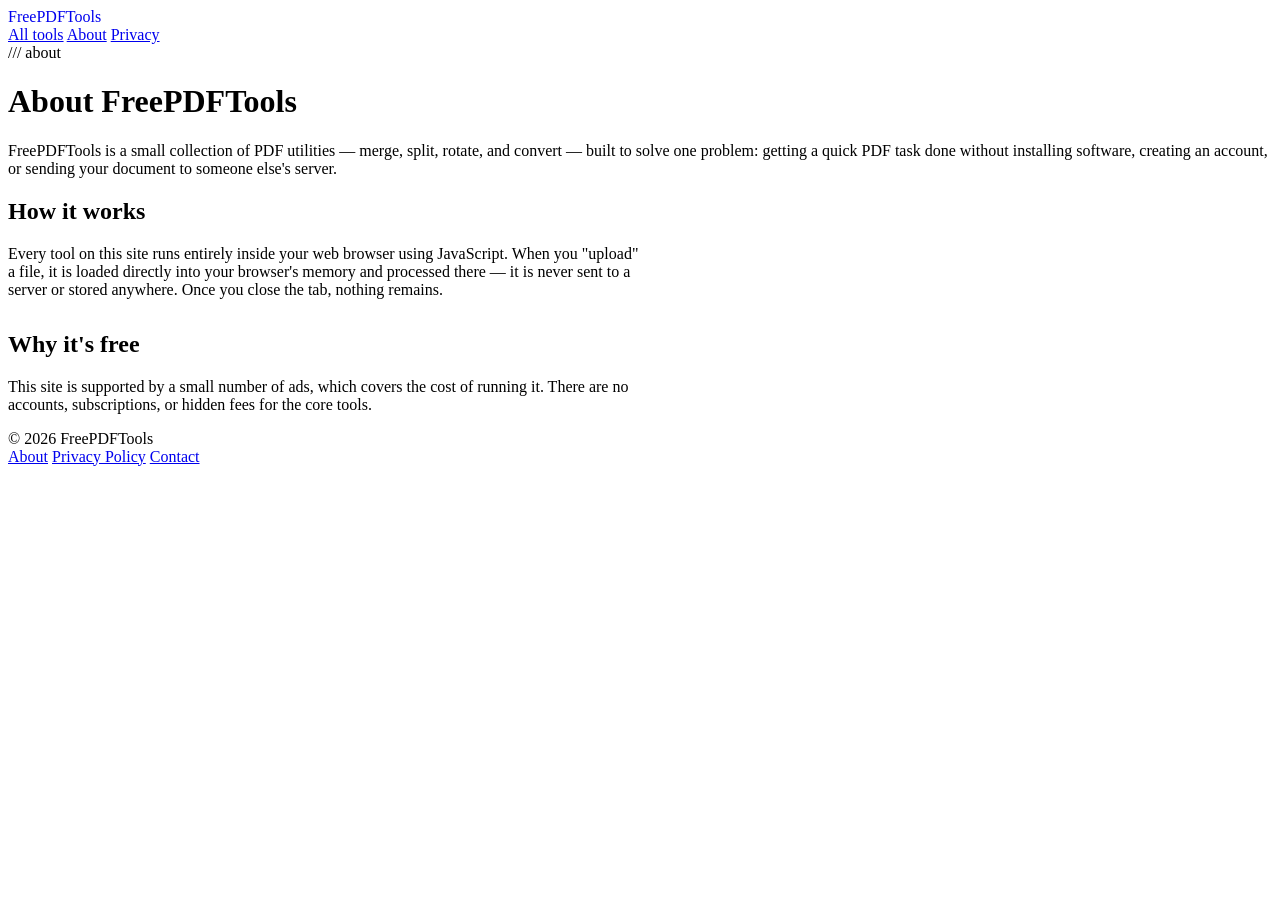
==== about.html @ c8ea1bb5 "Add files via upload" ====
<!DOCTYPE html>
<html lang="en">
<head>
<meta charset="UTF-8">
<meta name="viewport" content="width=device-width, initial-scale=1.0">
<title>About FreePDFTools</title>
<meta name="description" content="FreePDFTools is a free set of browser-based PDF tools — merge, split, rotate and convert files without uploading them to a server.">
<link rel="stylesheet" href="css/style.css">
</head>
<body>

<header class="site-header">
  <div class="shell">
    <a href="index.html" class="brand" style="text-decoration:none;">
      <span class="mark"></span>
      <span>Free<span class="free">PDF</span>Tools</span>
    </a>
    <nav class="top-nav">
      <a href="index.html">All tools</a>
      <a href="about.html">About</a>
      <a href="privacy.html">Privacy</a>
    </nav>
  </div>
</header>

<main class="shell">
  <div class="tool-page-head">
    <div class="eyebrow">/// about</div>
    <h1>About FreePDFTools</h1>
    <p>FreePDFTools is a small collection of PDF utilities — merge, split, rotate, and convert — built to solve one problem: getting a quick PDF task done without installing software, creating an account, or sending your document to someone else's server.</p>
  </div>

  <div class="guide" style="border-top:none; padding-top:0;">
    <h2>How it works</h2>
    <p style="color:var(--ink-soft); max-width:640px;">Every tool on this site runs entirely inside your web browser using JavaScript. When you "upload" a file, it is loaded directly into your browser's memory and processed there — it is never sent to a server or stored anywhere. Once you close the tab, nothing remains.</p>

    <h2 style="margin-top:32px;">Why it's free</h2>
    <p style="color:var(--ink-soft); max-width:640px;">This site is supported by a small number of ads, which covers the cost of running it. There are no accounts, subscriptions, or hidden fees for the core tools.</p>
  </div>
</main>

<footer class="site-footer">
  <div class="shell">
    <span>&copy; 2026 FreePDFTools</span>
    <div>
      <a href="about.html">About</a>
      <a href="privacy.html">Privacy Policy</a>
      <a href="contact.html">Contact</a>
    </div>
  </div>
</footer>

</body>
</html>
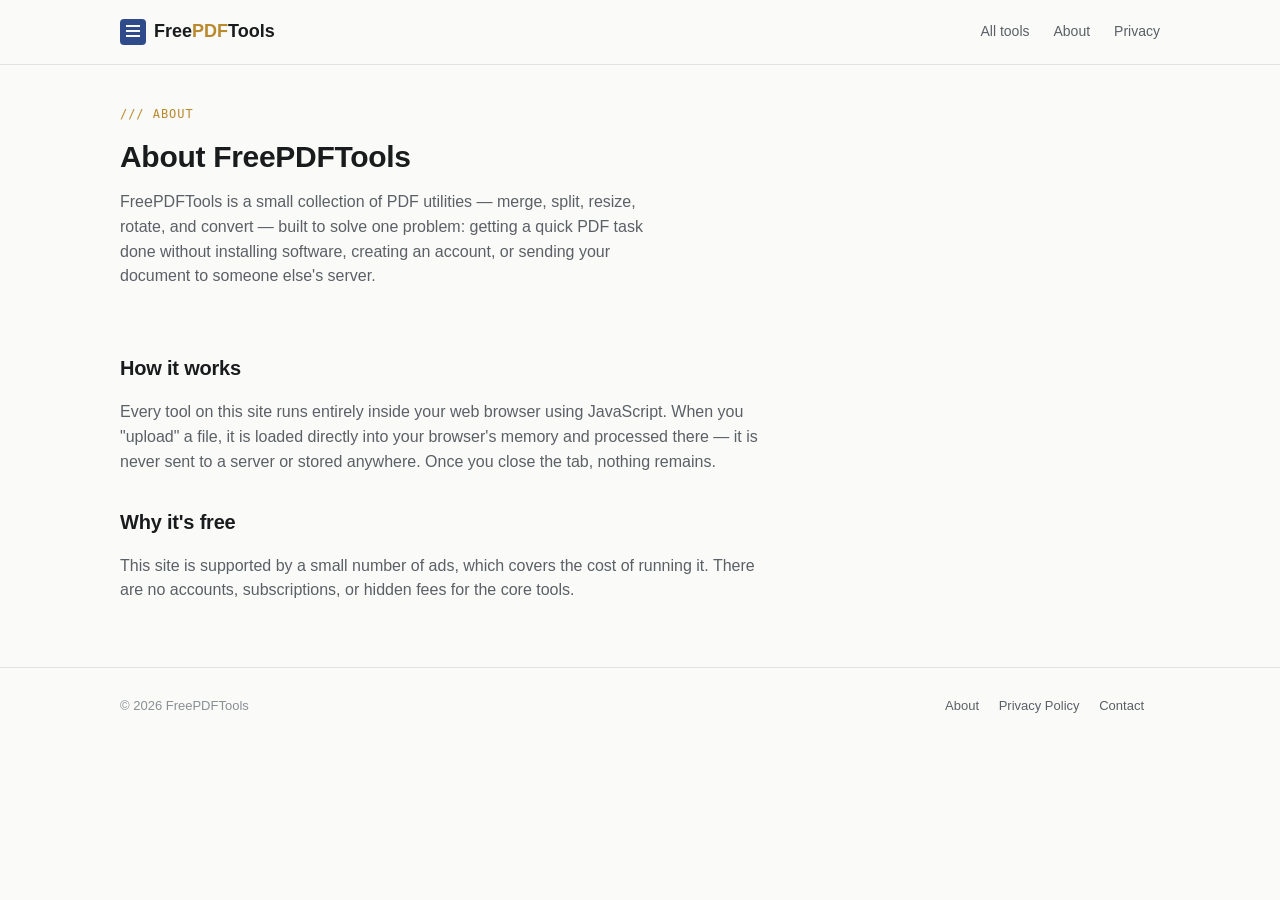
==== commit 987a84f6: "about.html" ====
--- a/about.html
+++ b/about.html
@@ -4,8 +4,8 @@
 <meta charset="UTF-8">
 <meta name="viewport" content="width=device-width, initial-scale=1.0">
 <title>About FreePDFTools</title>
-<meta name="description" content="FreePDFTools is a free set of browser-based PDF tools — merge, split, rotate and convert files without uploading them to a server.">
-<link rel="stylesheet" href="css/style.css">
+<meta name="description" content="FreePDFTools is a free set of browser-based PDF tools — merge, split, resize and convert files without uploading them to a server.">
+<link rel="stylesheet" href="style.css">
 </head>
 <body>
 
@@ -27,7 +27,7 @@
   <div class="tool-page-head">
     <div class="eyebrow">/// about</div>
     <h1>About FreePDFTools</h1>
-    <p>FreePDFTools is a small collection of PDF utilities — merge, split, rotate, and convert — built to solve one problem: getting a quick PDF task done without installing software, creating an account, or sending your document to someone else's server.</p>
+    <p>FreePDFTools is a small collection of PDF utilities — merge, split, resize, rotate, and convert — built to solve one problem: getting a quick PDF task done without installing software, creating an account, or sending your document to someone else's server.</p>
   </div>
 
   <div class="guide" style="border-top:none; padding-top:0;">
--- a/style.css
+++ b/style.css
@@ -0,0 +1,410 @@
+/* ===================================================================
+   FreePDFTools — Design System
+   Concept: a "document tray" — tools are drawn as file folders with
+   a tab, since the whole product is about handling documents.
+   =================================================================== */
+
+@import url('https://fonts.googleapis.com/css2?family=Space+Grotesk:wght@500;600;700&family=Inter:wght@400;500;600&family=IBM+Plex+Mono:wght@500;600&display=swap');
+
+:root {
+  --paper: #FAFAF8;
+  --paper-raised: #FFFFFF;
+  --ink: #191B1D;
+  --ink-soft: #5B6066;
+  --ink-faint: #8A8F94;
+  --line: #E4E2DD;
+  --line-strong: #D2CFC8;
+  --accent: #2F4B8C;
+  --accent-hover: #24396B;
+  --accent-soft: #EAEEF7;
+  --tab: #B98A2E;
+  --tab-soft: #F6EEDC;
+  --success: #3F7D5C;
+  --success-soft: #E8F1EC;
+  --danger: #B3453C;
+  --danger-soft: #FBEBE9;
+
+  --radius-s: 6px;
+  --radius-m: 10px;
+  --shadow-card: 0 1px 2px rgba(25,27,29,0.04), 0 6px 16px rgba(25,27,29,0.05);
+  --shadow-card-hover: 0 2px 4px rgba(25,27,29,0.06), 0 12px 28px rgba(25,27,29,0.09);
+}
+
+* { box-sizing: border-box; }
+
+html, body {
+  margin: 0;
+  padding: 0;
+  background: var(--paper);
+  color: var(--ink);
+  font-family: 'Inter', -apple-system, BlinkMacSystemFont, sans-serif;
+  font-size: 16px;
+  line-height: 1.55;
+  -webkit-font-smoothing: antialiased;
+}
+
+h1, h2, h3, .display {
+  font-family: 'Space Grotesk', 'Inter', sans-serif;
+  font-weight: 600;
+  letter-spacing: -0.01em;
+  color: var(--ink);
+  margin: 0;
+}
+
+.mono {
+  font-family: 'IBM Plex Mono', monospace;
+}
+
+a { color: var(--accent); text-decoration: none; }
+a:hover { text-decoration: underline; }
+
+button, .btn { font-family: inherit; }
+
+:focus-visible {
+  outline: 2px solid var(--accent);
+  outline-offset: 2px;
+}
+
+@media (prefers-reduced-motion: reduce) {
+  *, *::before, *::after {
+    animation-duration: 0.01ms !important;
+    transition-duration: 0.01ms !important;
+  }
+}
+
+/* ---------------------------------------------------------------
+   Layout shell
+   --------------------------------------------------------------- */
+.shell {
+  max-width: 1080px;
+  margin: 0 auto;
+  padding: 0 20px;
+}
+
+header.site-header {
+  border-bottom: 1px solid var(--line);
+  background: var(--paper);
+}
+
+.site-header .shell {
+  display: flex;
+  align-items: center;
+  justify-content: space-between;
+  height: 64px;
+}
+
+.brand {
+  display: flex;
+  align-items: center;
+  gap: 8px;
+  font-size: 18px;
+  font-weight: 700;
+}
+
+.brand .mark {
+  width: 26px;
+  height: 26px;
+  border-radius: 4px;
+  background: var(--accent);
+  position: relative;
+  flex-shrink: 0;
+}
+.brand .mark::after {
+  content: '';
+  position: absolute;
+  top: 6px; left: 6px; right: 6px;
+  height: 2px;
+  background: var(--paper);
+  box-shadow: 0 5px 0 var(--paper), 0 10px 0 var(--paper);
+}
+
+.brand span { color: var(--ink); }
+.brand .free { color: var(--tab); }
+
+nav.top-nav { display: flex; gap: 24px; font-size: 14px; font-weight: 500; }
+nav.top-nav a { color: var(--ink-soft); }
+nav.top-nav a:hover { color: var(--ink); text-decoration: none; }
+
+footer.site-footer {
+  border-top: 1px solid var(--line);
+  margin-top: 64px;
+  padding: 28px 0 40px;
+  color: var(--ink-faint);
+  font-size: 13px;
+}
+footer.site-footer .shell {
+  display: flex;
+  justify-content: space-between;
+  flex-wrap: wrap;
+  gap: 12px;
+}
+footer.site-footer a { color: var(--ink-soft); margin-right: 16px; }
+
+/* ---------------------------------------------------------------
+   Hero / intro — plain-spoken, not a marketing banner
+   --------------------------------------------------------------- */
+.intro {
+  padding: 56px 0 36px;
+}
+.intro .eyebrow {
+  font-family: 'IBM Plex Mono', monospace;
+  font-size: 12px;
+  letter-spacing: 0.08em;
+  text-transform: uppercase;
+  color: var(--tab);
+  margin-bottom: 14px;
+}
+.intro h1 {
+  font-size: 38px;
+  line-height: 1.15;
+  max-width: 620px;
+}
+.intro p {
+  margin-top: 14px;
+  max-width: 540px;
+  color: var(--ink-soft);
+  font-size: 16px;
+}
+
+/* ---------------------------------------------------------------
+   Tool tray — the signature element.
+   Each tool is a "folder" with a tab bearing its file-operation code.
+   --------------------------------------------------------------- */
+.tray {
+  display: grid;
+  grid-template-columns: repeat(3, 1fr);
+  gap: 18px 16px;
+  padding: 8px 0 48px;
+}
+@media (max-width: 760px) {
+  .tray { grid-template-columns: repeat(2, 1fr); }
+}
+@media (max-width: 480px) {
+  .tray { grid-template-columns: 1fr; }
+}
+
+.tool-card {
+  position: relative;
+  display: block;
+  background: var(--paper-raised);
+  border: 1px solid var(--line);
+  border-radius: 0 var(--radius-m) var(--radius-m) var(--radius-m);
+  padding: 22px 18px 20px;
+  box-shadow: var(--shadow-card);
+  transition: transform 0.15s ease, box-shadow 0.15s ease, border-color 0.15s ease;
+  color: var(--ink);
+}
+.tool-card:hover {
+  transform: translateY(-2px);
+  box-shadow: var(--shadow-card-hover);
+  border-color: var(--line-strong);
+  text-decoration: none;
+}
+
+.tool-card::before {
+  content: attr(data-tab);
+  position: absolute;
+  top: -13px;
+  left: -1px;
+  font-family: 'IBM Plex Mono', monospace;
+  font-size: 11px;
+  font-weight: 600;
+  letter-spacing: 0.03em;
+  color: var(--tab);
+  background: var(--tab-soft);
+  border: 1px solid var(--line);
+  border-bottom: none;
+  padding: 4px 10px 5px;
+  border-radius: 6px 6px 0 0;
+}
+
+.tool-card .icon {
+  width: 34px;
+  height: 34px;
+  border-radius: 8px;
+  background: var(--accent-soft);
+  color: var(--accent);
+  display: flex;
+  align-items: center;
+  justify-content: center;
+  margin-bottom: 14px;
+  font-size: 16px;
+  font-weight: 700;
+}
+
+.tool-card h3 {
+  font-size: 16px;
+  margin-bottom: 6px;
+}
+.tool-card p {
+  margin: 0;
+  color: var(--ink-soft);
+  font-size: 13.5px;
+  line-height: 1.5;
+}
+
+/* ---------------------------------------------------------------
+   Tool page (e.g. merge.html)
+   --------------------------------------------------------------- */
+.tool-page-head {
+  padding: 40px 0 8px;
+}
+.tool-page-head .eyebrow {
+  font-family: 'IBM Plex Mono', monospace;
+  font-size: 12px;
+  letter-spacing: 0.08em;
+  text-transform: uppercase;
+  color: var(--tab);
+  margin-bottom: 10px;
+}
+.tool-page-head h1 { font-size: 30px; }
+.tool-page-head p { color: var(--ink-soft); margin-top: 10px; max-width: 560px; }
+
+.workspace {
+  margin: 28px 0 56px;
+  border: 1px solid var(--line);
+  border-radius: var(--radius-m);
+  background: var(--paper-raised);
+  box-shadow: var(--shadow-card);
+  overflow: hidden;
+}
+
+.dropzone {
+  border: 2px dashed var(--line-strong);
+  border-radius: var(--radius-m);
+  margin: 20px;
+  padding: 40px 20px;
+  text-align: center;
+  cursor: pointer;
+  transition: border-color 0.15s ease, background 0.15s ease;
+}
+.dropzone:hover, .dropzone.drag-over {
+  border-color: var(--accent);
+  background: var(--accent-soft);
+}
+.dropzone .dz-title { font-weight: 600; font-size: 15px; }
+.dropzone .dz-sub { color: var(--ink-faint); font-size: 13px; margin-top: 6px; }
+.dropzone input[type="file"] { display: none; }
+
+.file-list {
+  padding: 0 20px;
+}
+.file-row {
+  display: flex;
+  align-items: center;
+  gap: 12px;
+  padding: 12px 0;
+  border-bottom: 1px solid var(--line);
+}
+.file-row:last-child { border-bottom: none; }
+.file-row .badge {
+  font-family: 'IBM Plex Mono', monospace;
+  font-size: 10.5px;
+  font-weight: 600;
+  color: var(--accent);
+  background: var(--accent-soft);
+  padding: 3px 7px;
+  border-radius: 4px;
+  flex-shrink: 0;
+}
+.file-row .name {
+  flex: 1;
+  font-size: 14px;
+  overflow: hidden;
+  text-overflow: ellipsis;
+  white-space: nowrap;
+}
+.file-row .size {
+  font-family: 'IBM Plex Mono', monospace;
+  font-size: 12px;
+  color: var(--ink-faint);
+  flex-shrink: 0;
+}
+.file-row .move-btns { display: flex; gap: 4px; flex-shrink: 0; }
+.file-row button.icon-btn {
+  border: 1px solid var(--line);
+  background: var(--paper);
+  color: var(--ink-soft);
+  width: 26px; height: 26px;
+  border-radius: 6px;
+  cursor: pointer;
+  font-size: 13px;
+  line-height: 1;
+}
+.file-row button.icon-btn:hover { background: var(--accent-soft); color: var(--accent); border-color: var(--accent); }
+.file-row button.remove { color: var(--danger); }
+.file-row button.remove:hover { background: var(--danger-soft); border-color: var(--danger); }
+
+.actions-bar {
+  display: flex;
+  align-items: center;
+  justify-content: space-between;
+  gap: 12px;
+  padding: 18px 20px;
+  border-top: 1px solid var(--line);
+  background: var(--paper);
+  flex-wrap: wrap;
+}
+
+.btn-primary {
+  background: var(--accent);
+  color: #fff;
+  border: none;
+  padding: 12px 22px;
+  border-radius: var(--radius-s);
+  font-weight: 600;
+  font-size: 14.5px;
+  cursor: pointer;
+  transition: background 0.15s ease;
+}
+.btn-primary:hover { background: var(--accent-hover); }
+.btn-primary:disabled { background: var(--line-strong); color: var(--ink-faint); cursor: not-allowed; }
+
+.btn-ghost {
+  background: transparent;
+  color: var(--ink-soft);
+  border: 1px solid var(--line);
+  padding: 11px 18px;
+  border-radius: var(--radius-s);
+  font-weight: 500;
+  font-size: 14px;
+  cursor: pointer;
+}
+.btn-ghost:hover { border-color: var(--ink-soft); color: var(--ink); }
+
+.status-msg {
+  font-size: 13.5px;
+  padding: 12px 20px;
+}
+.status-msg.success { color: var(--success); background: var(--success-soft); }
+.status-msg.error { color: var(--danger); background: var(--danger-soft); }
+
+.privacy-note {
+  display: flex;
+  align-items: center;
+  gap: 8px;
+  font-size: 12.5px;
+  color: var(--ink-faint);
+  margin-top: 14px;
+}
+.privacy-note .dot {
+  width: 6px; height: 6px; border-radius: 50%;
+  background: var(--success);
+  flex-shrink: 0;
+}
+
+.guide {
+  margin: 40px 0 60px;
+  padding-top: 32px;
+  border-top: 1px solid var(--line);
+}
+.guide h2 { font-size: 20px; margin-bottom: 16px; }
+.guide ol { padding-left: 20px; color: var(--ink-soft); }
+.guide li { margin-bottom: 8px; }
+
+.empty-state {
+  text-align: center;
+  padding: 36px 20px;
+  color: var(--ink-faint);
+  font-size: 13.5px;
+}
